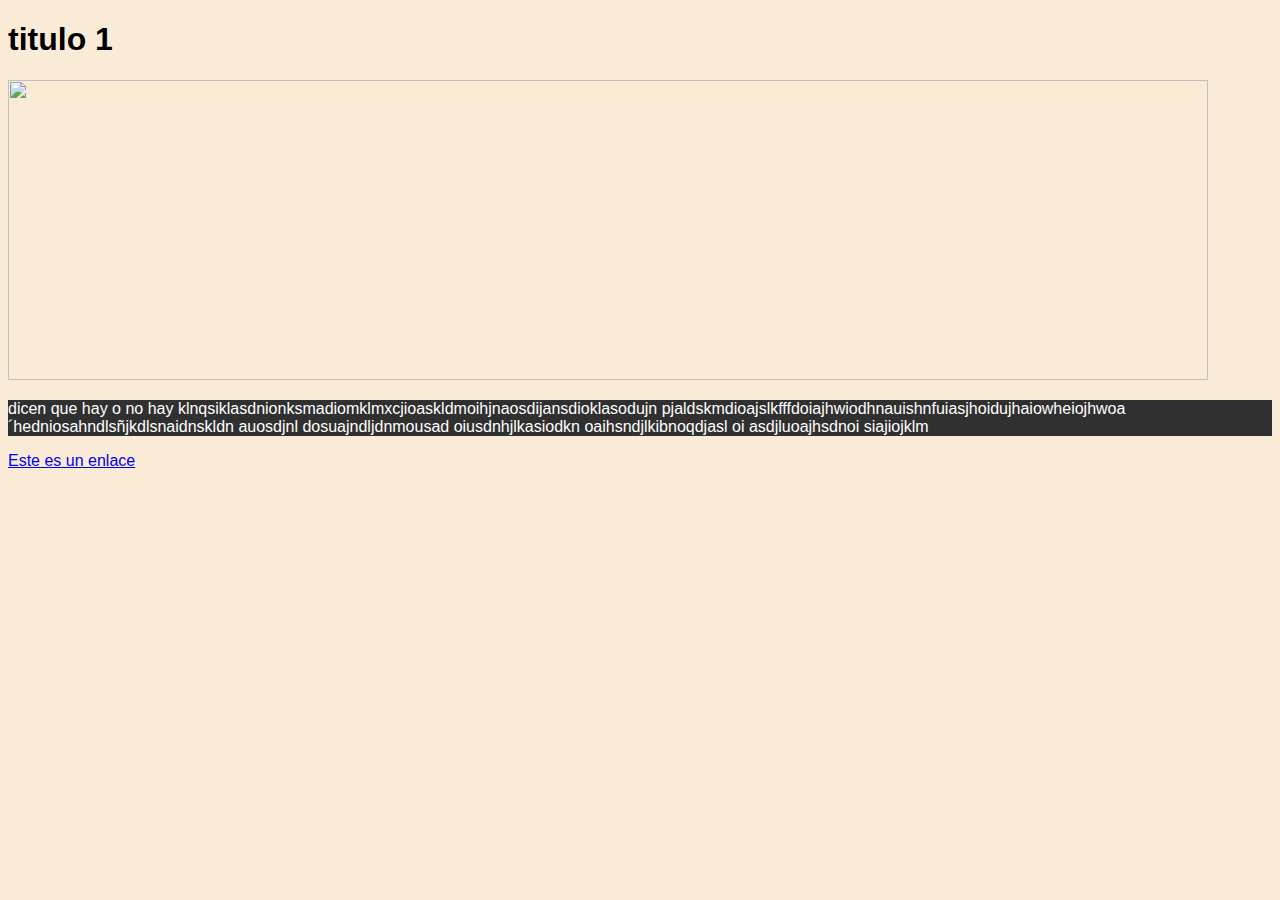
==== ejercicios 1/index.html @ 5ac349bb "exe1 - parte 1" ====
<!DOCTYPE html>
<html>
    <head>
<style>
    body {
        font-family: Arial, Helvetica, sans-serif;
        background-color: antiquewhite;
    
    }
    a{
        font-family: Verdana, Geneva, Tahoma, sans-serif;
        font-size: 14;
    }

    .estilo1{
        background-color: #303030;
        color: #fff;
    }

</style>
    </head>
    <body>
        <h1> titulo 1 </h1>
        <img src="imagenes/image.png.jpg" width="1200" height="300"> 
       
        <div class="estilo1">
            <p> dicen que hay o no hay klnqsiklasdnionksmadiomklmxcjioaskldmoihjnaosdijansdioklasodujn
                pjaldskmdioajslkfffdoiajhwiodhnauishnfuiasjhoidujhaiowheiojhwoa´hedniosahndlsñjkdlsnaidnskldn
                auosdjnl dosuajndljdnmousad oiusdnhjlkasiodkn oaihsndjlkibnoqdjasl oi asdjluoajhsdnoi siajiojklm </p>
        </div>

        
<a href="e"> Este es un enlace </a>

    </body>
</html>
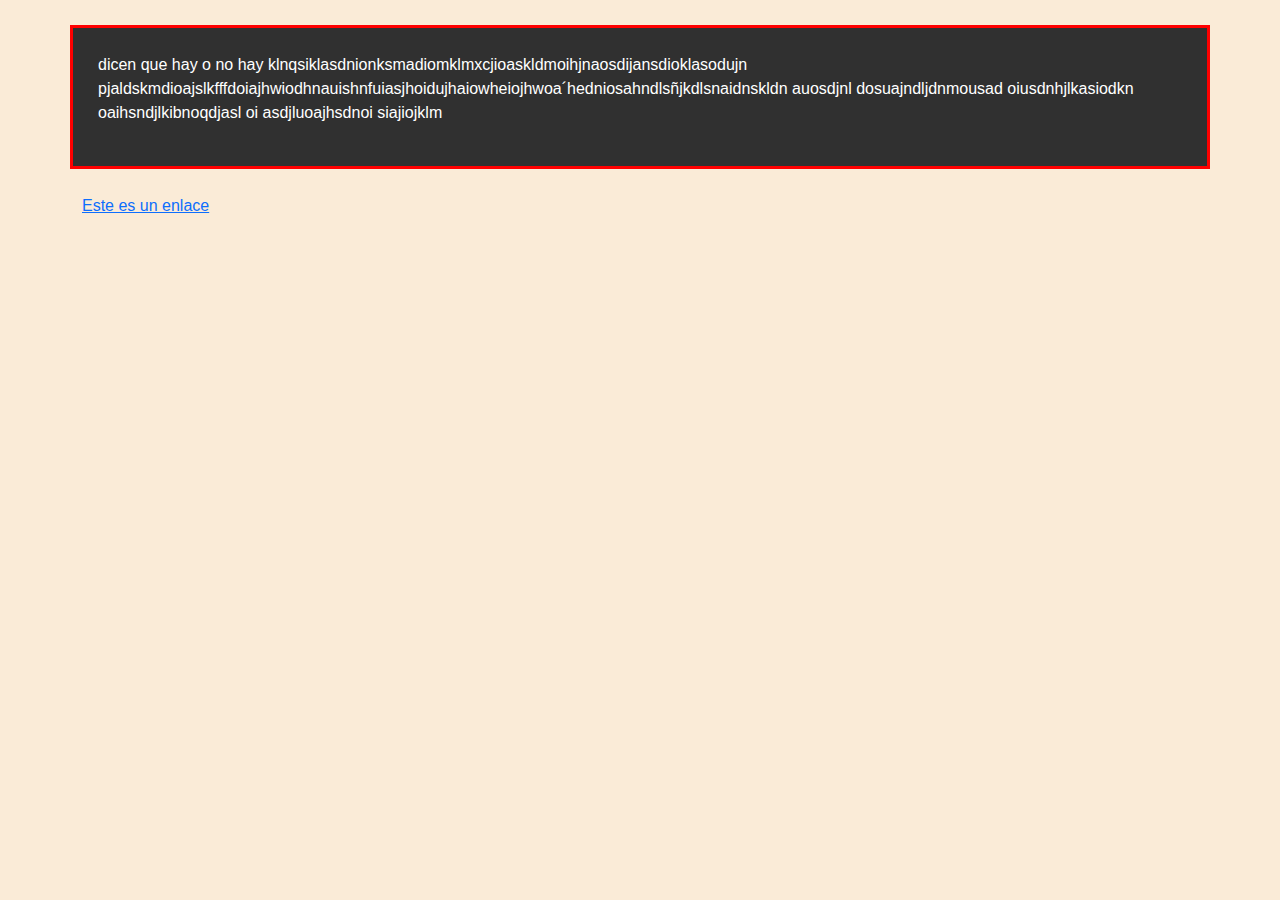
==== commit 0551435d: "actulizar" ====
--- a/ejercicios 1/index.html
+++ b/ejercicios 1/index.html
@@ -1,36 +1,45 @@
 <!DOCTYPE html>
 <html>
     <head>
+        <link rel="stylesheet" href="css/bootstrap-5.1.0-dist/css/bootstrap.min.css">
+        <link rel="stylesheet" href="css/estilos.css">
+   
 <style>
-    body {
-        font-family: Arial, Helvetica, sans-serif;
-        background-color: antiquewhite;
-    
-    }
-    a{
-        font-family: Verdana, Geneva, Tahoma, sans-serif;
-        font-size: 14;
-    }
-
-    .estilo1{
-        background-color: #303030;
-        color: #fff;
-    }
+   
 
 </style>
-    </head>
+    </head> 
     <body>
+        
+        <div class="container">
+            <div class="row">
+            <div class="col estilo1">
+                <p> dicen que hay o no hay klnqsiklasdnionksmadiomklmxcjioaskldmoihjnaosdijansdioklasodujn
+                    pjaldskmdioajslkfffdoiajhwiodhnauishnfuiasjhoidujhaiowheiojhwoa´hedniosahndlsñjkdlsnaidnskldn
+                                auosdjnl dosuajndljdnmousad oiusdnhjlkasiodkn oaihsndjlkibnoqdjasl oi asdjluoajhsdnoi siajiojklm </p>
+                
+                </div>
+            </div>
+            <!--  
         <h1> titulo 1 </h1>
         <img src="imagenes/image.png.jpg" width="1200" height="300"> 
        
         <div class="estilo1">
+           
+        </div>
+
+        <div class="estilo1">
             <p> dicen que hay o no hay klnqsiklasdnionksmadiomklmxcjioaskldmoihjnaosdijansdioklasodujn
-                pjaldskmdioajslkfffdoiajhwiodhnauishnfuiasjhoidujhaiowheiojhwoa´hedniosahndlsñjkdlsnaidnskldn
+    pjaldskmdioajslkfffdoiajhwiodhnauishnfuiasjhoidujhaiowheiojhwoa´hedniosahndlsñjkdlsnaidnskldn
                 auosdjnl dosuajndljdnmousad oiusdnhjlkasiodkn oaihsndjlkibnoqdjasl oi asdjluoajhsdnoi siajiojklm </p>
         </div>
-
-        
+        <div class="estilo1">
+            <p> dicen que hay o no hay klnqsiklasdnionksmadiomklmxcjioaskldmoihjnaosdijansdioklasodujn
+    pjaldskmdioajslkfffdoiajhwiodhnauishnfuiasjhoidujhaiowheiojhwoa´hedniosahndlsñjkdlsnaidnskldn
+                auosdjnl dosuajndljdnmousad oiusdnhjlkasiodkn oaihsndjlkibnoqdjasl oi asdjluoajhsdnoi siajiojklm </p>
+        </div>
+        -->
 <a href="e"> Este es un enlace </a>
-
+</div>
     </body>
 </html>--- a/ejercicios 1/css/estilos.css
+++ b/ejercicios 1/css/estilos.css
@@ -0,0 +1,32 @@
+body {
+    font-family: Arial, Helvetica, sans-serif;
+    background-color: antiquewhite;
+
+}
+a{
+    font-family: Verdana, Geneva, Tahoma, sans-serif;
+    font-size: 14;
+}
+
+.estilo1{
+    background-color: #303030;
+    color: #fff;
+    border-width: 1;
+    border-color: red;
+    border-style: solid;
+    padding: 25px 25px 25px 25px;
+    margin-top: 25px;
+    margin-bottom: 25px;
+    width: 30%;
+    float: left;
+}
+.contenedor{
+    width: 90%;
+    border-width: 1;
+    border-color: #fff;
+    border-style: solid;
+    margin: 0 auto;
+    background-color: #fff;
+    padding: 8px 8px 8px 8px;
+    border-radius: 5px;
+}